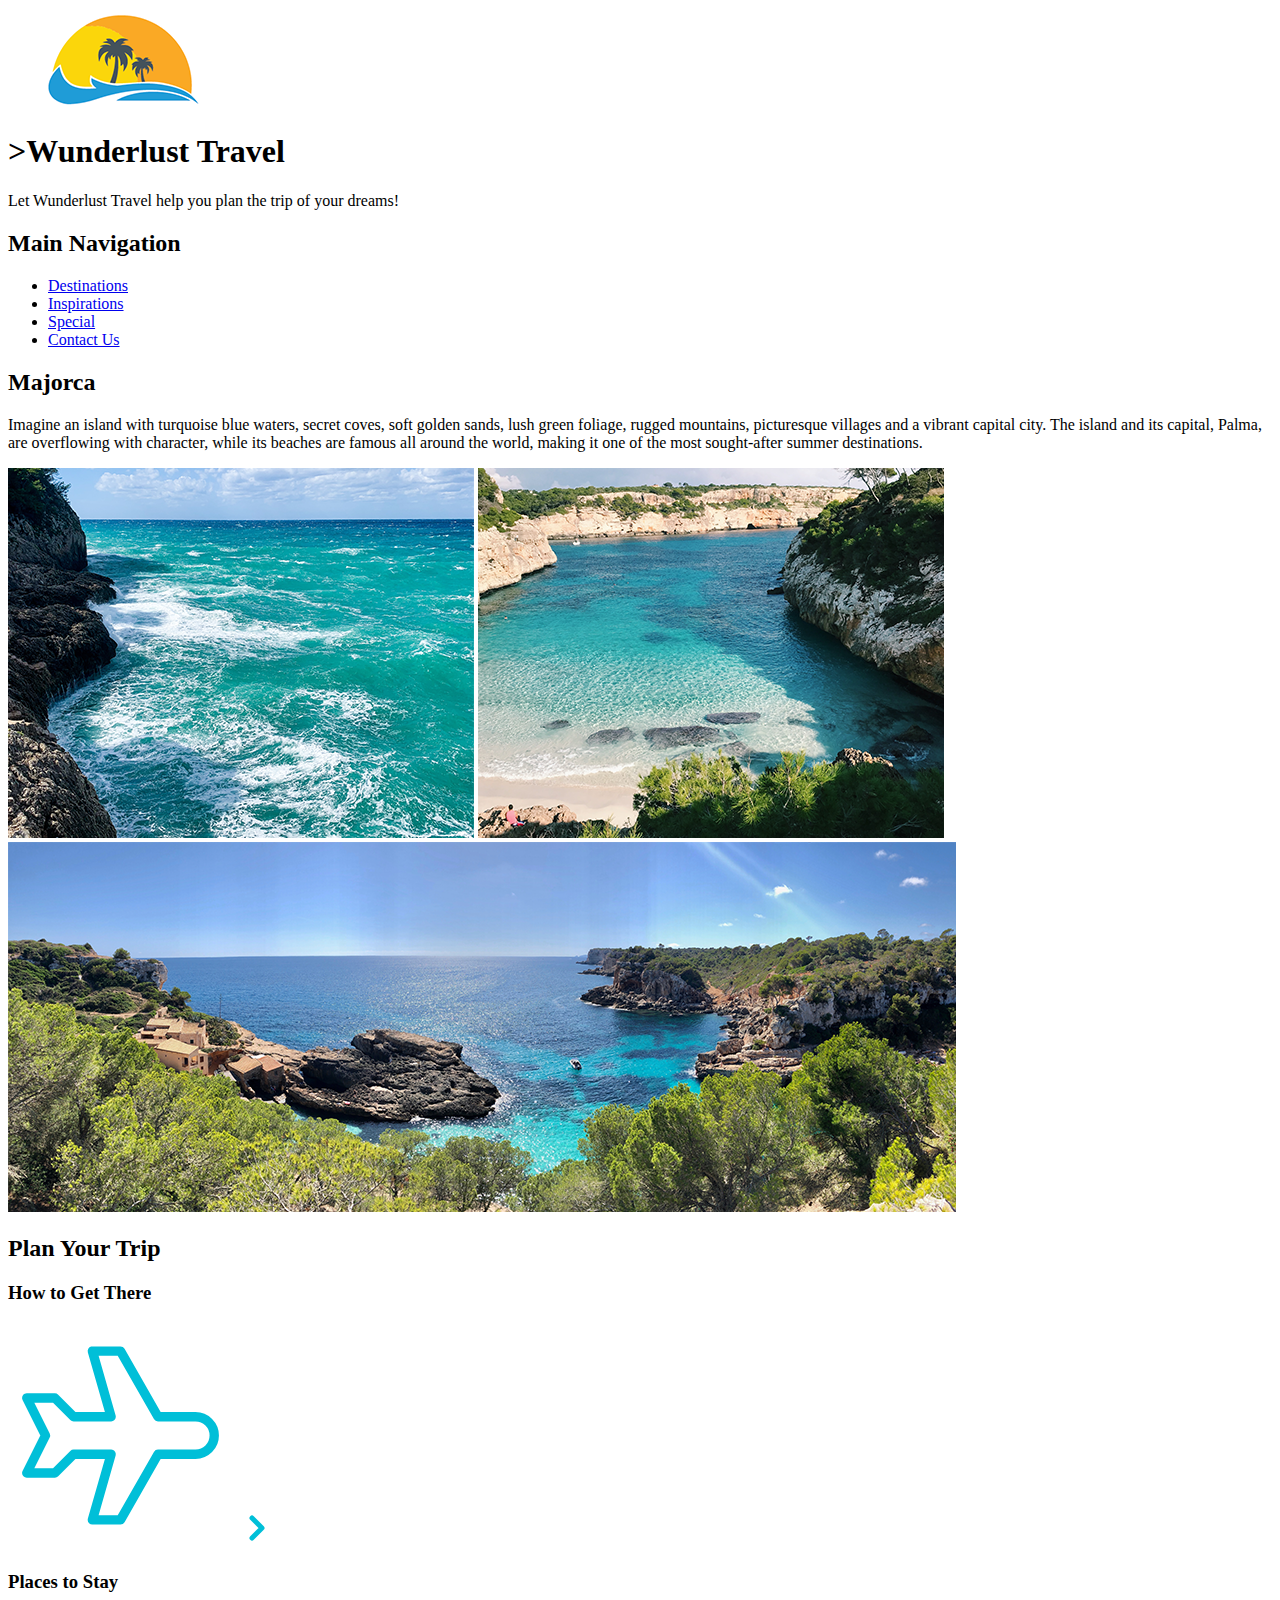
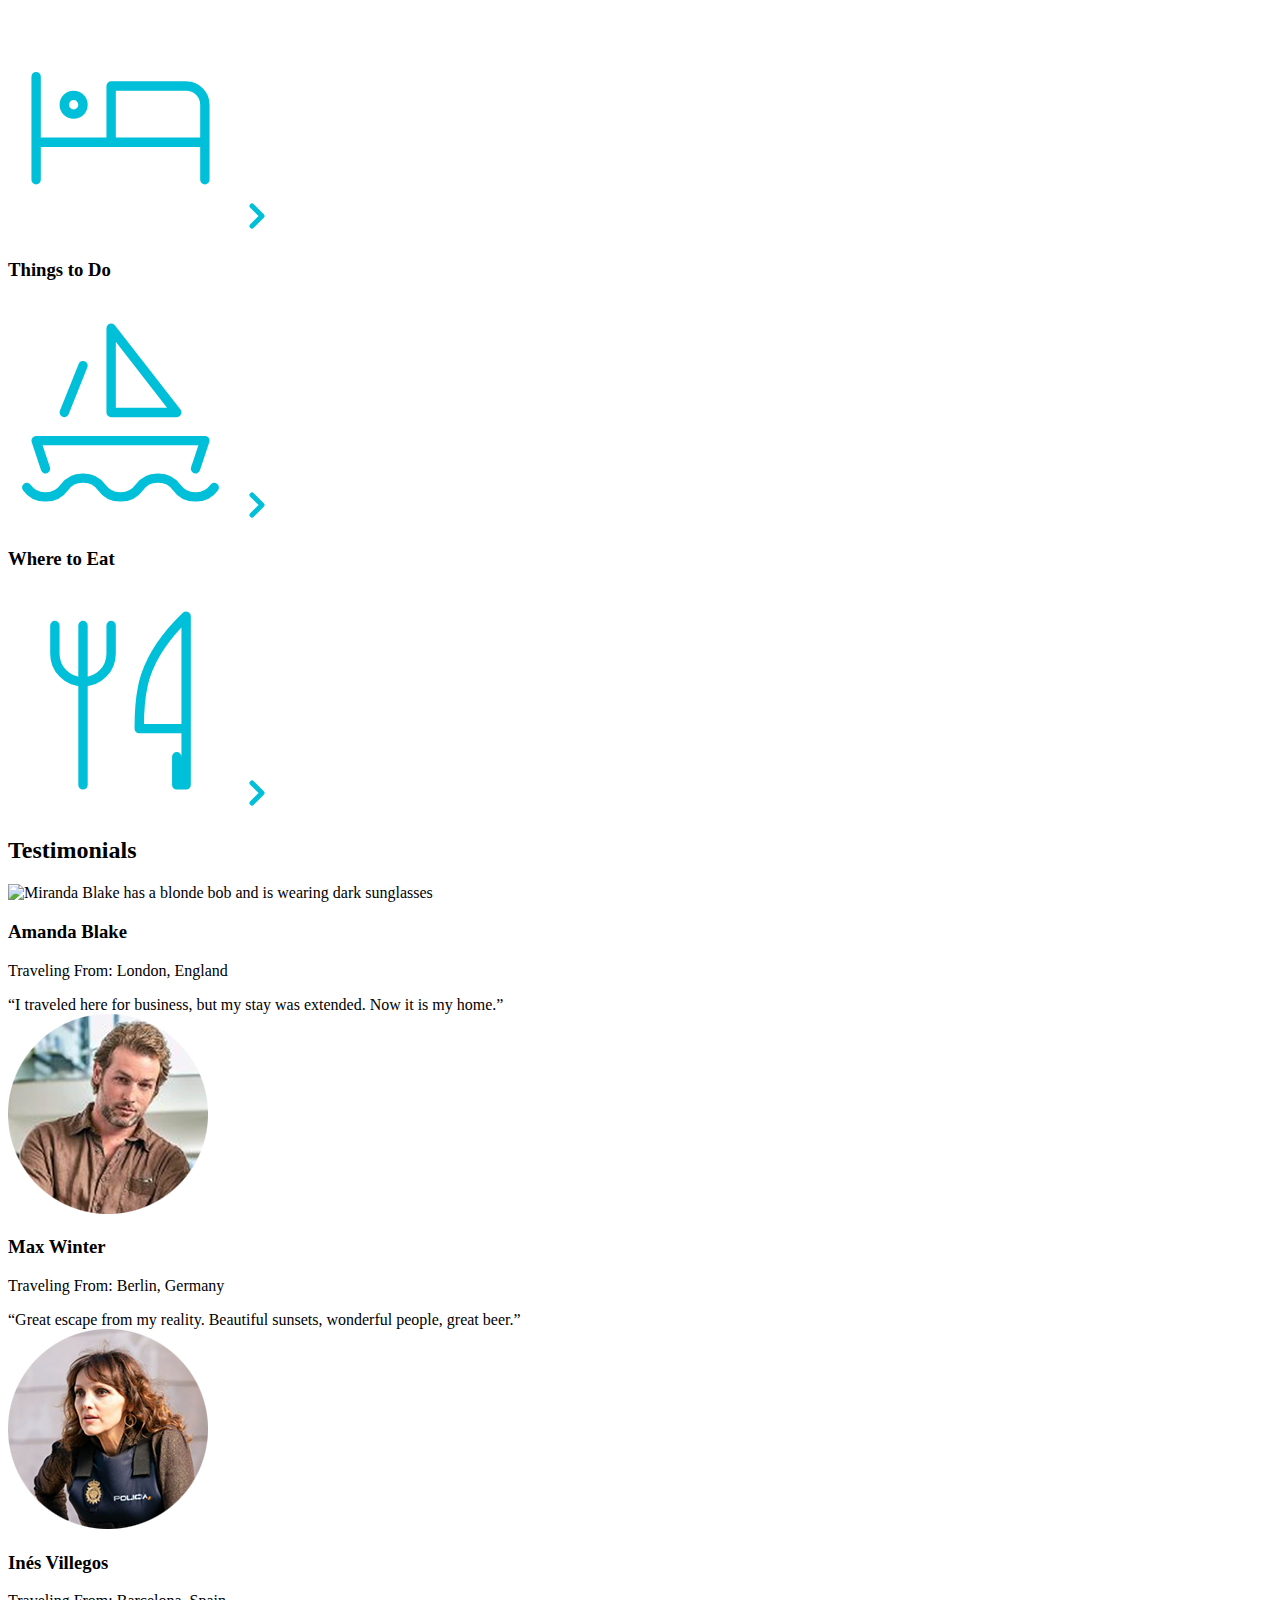
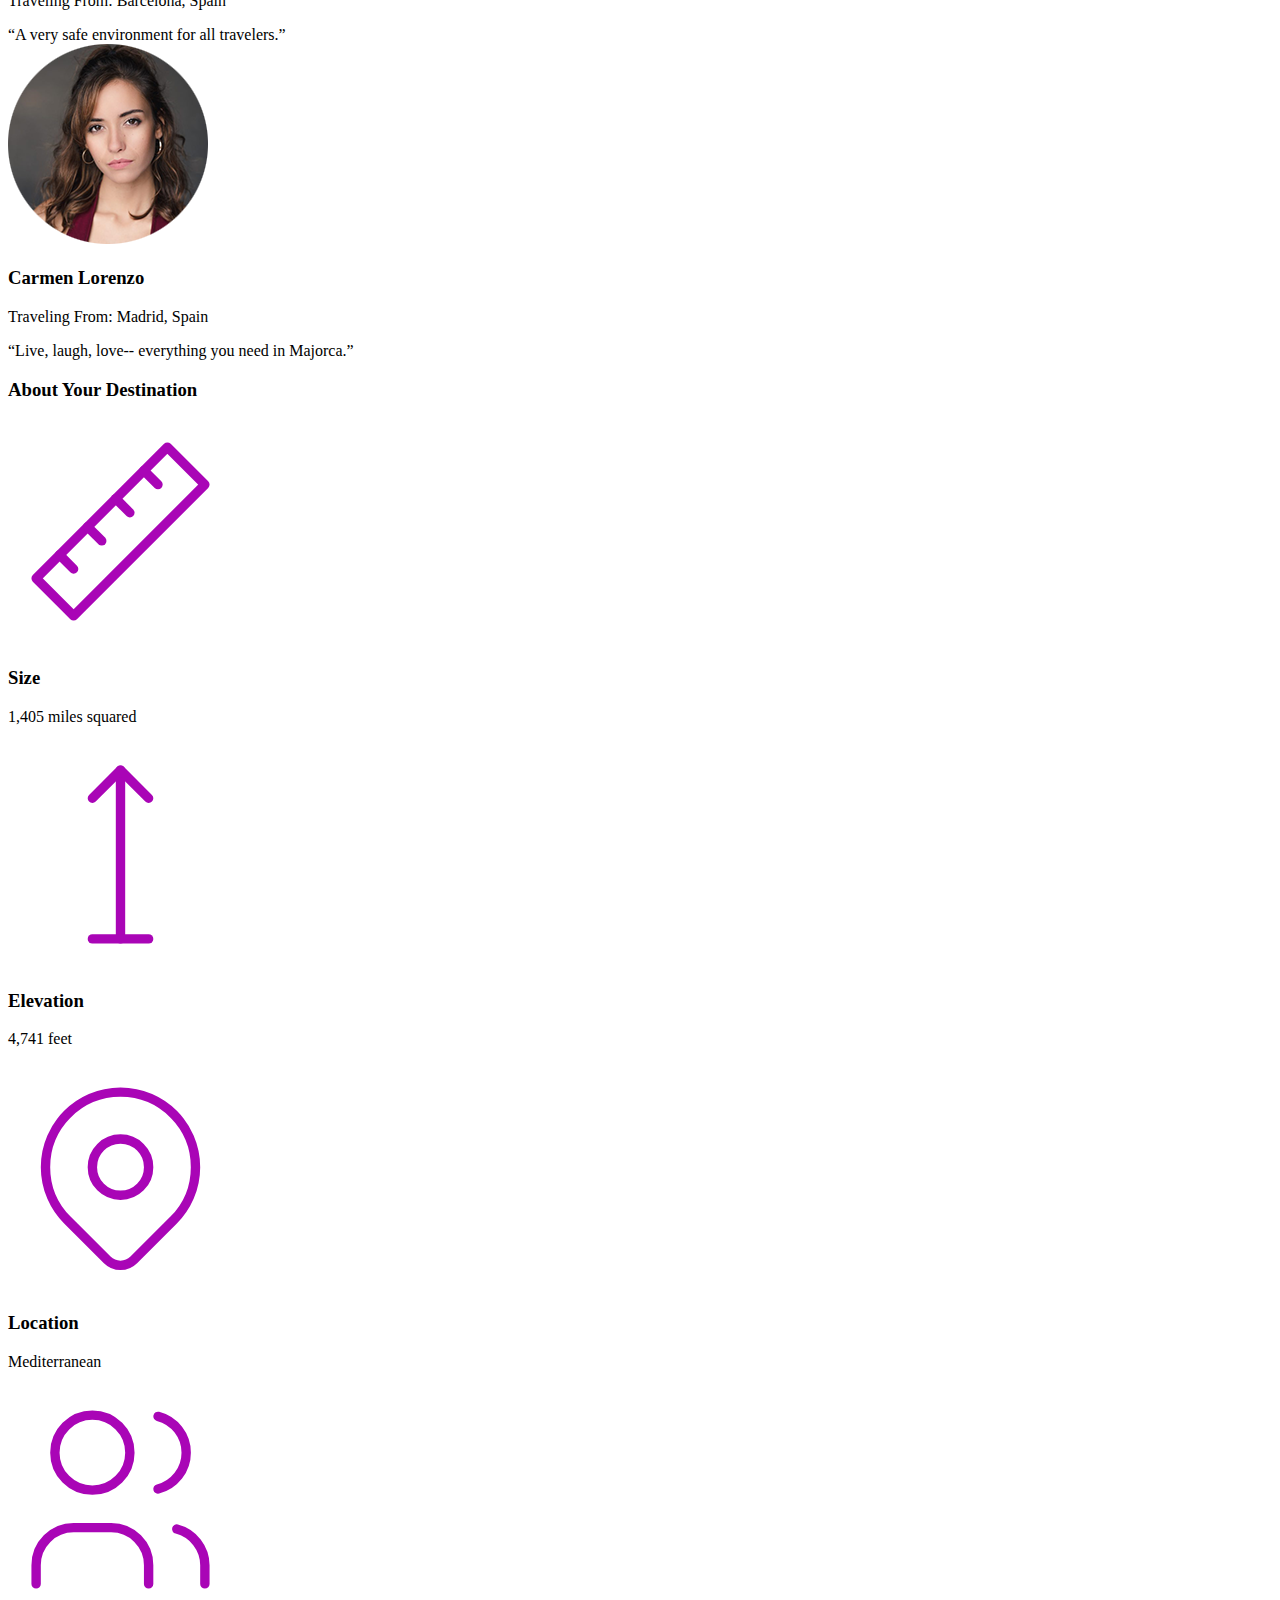
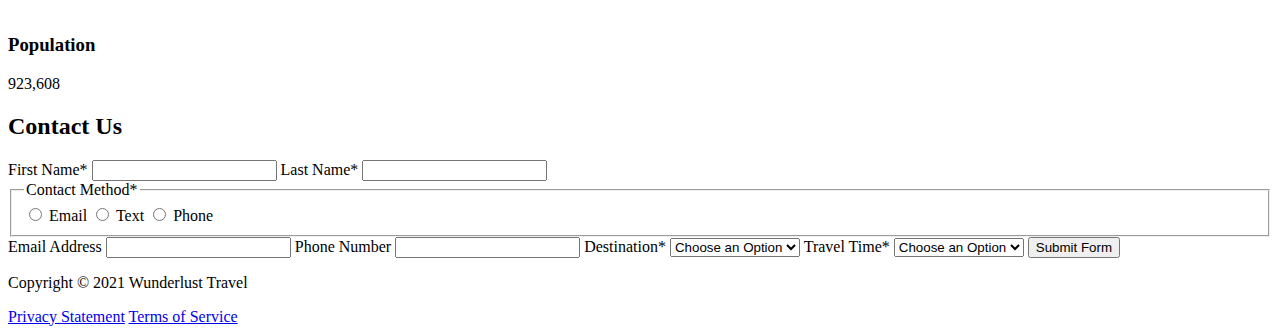
==== majorca-1.html @ b01ef1cd "Majorca.html" ====
<!DOCTYPE html>
<html lang="en">

<head>
    <!--         Add all required tags in the head here - meta tags for SEO, responsiveness, and with info about the page, etc., in addition to tags to create a card on Twitter with a large image and open graph tags to allow for sharing on other social media sites -->
    <meta charset="utf-8">
    <meta name="author" content="Bryan Nolasco">
    <meta name="description"
        content="Wunderlust is a website intended for those who are travelng to see beautiful island for those who want to go on vacation or for people who just want to spend time with their family.">
    <meta name="viewport" content="width=device-width, initial-scale=1">
    <title>Wundrlust Travel</title>
    <meta property="og:title" content="Wunderlust">
    <meta property="og:type" content="Website">
    <meta property="og:url" content="https://banolasc.github.io/wunderlust/">
    <meta property="og:image" content="logo.png">
    <meta name="twitter:card" content="summary">
    <meta name="twitter:title" content="Wunderlust">
    <meta name="twitter:description"
        content="Wunderlust is a website intended for those who are travelng to see beautiful island for those who want to go on vacation or for people who just want to spend time with their family.">
    <meta name="twitter:image" content="logo.png">
    




</head>

<body>
    <!--         Reveiew the document and add the proper tags to all of the headings  throughout. Use the outline feature in the validator to ensure that these have been added correctly. See the image of the correct outline as a reference if you have questions 

Also review the alt text on all of the images to ensure that it is descriptive and appropriate-->
    <header>
        <img src="images/logo.png"
            alt="The Wunderlust logo shows blue waves and the outline of two palm trees against an orange sun">
        <h1>>Wunderlust Travel</h1>
        <p>Let Wunderlust Travel help you plan the trip of your dreams!</p>
        <nav>
            <h2>Main Navigation</h2>
            <ul>
                <li><a href="#">Destinations</a></li>
                <li><a href="#">Inspirations</a></li>
                <li><a href="#">Special</a></li>
                <li><a href="#">Contact Us</a></li>
            </ul>
        </nav>
    </header>
    <main>
        <article>
            <h2>Majorca</h2>
            <p>Imagine an island with turquoise blue waters, secret coves, soft golden sands, lush green foliage, rugged
                mountains, picturesque villages and a vibrant capital city. The island and its capital, Palma, are
                overflowing with character, while its beaches are famous all around the world, making it one of the most
                sought-after summer destinations.</p>
            <img src="images/majorca-waves.png"
                alt="Turquoise blue waters with white wave caps crashing against a rock cliff">
            <img src="images/majorca-beach.png" alt="Majorca Beach has blue water seen with many green hills.">
            <img src="images/majorca-cove.png"
                alt="Deep blue water leading to the horizon with the island and trees in the foreground">
            <section>
                <h2>Plan Your Trip</h2>
                <section>
                    <h3>How to Get There</h3>
                    <svg xmlns="http://www.w3.org/2000/svg" class="icon icon-tabler icon-tabler-plane" width="225"
                        height="225" viewBox="0 0 24 24" stroke-width="1" stroke="#00bfd8" fill="none"
                        stroke-linecap="round" stroke-linejoin="round">
                        <path stroke="none" d="M0 0h24v24H0z" fill="none" />
                        <path d="M16 10h4a2 2 0 0 1 0 4h-4l-4 7h-3l2 -7h-4l-2 2h-3l2 -4l-2 -4h3l2 2h4l-2 -7h3z" />
                    </svg>
                    <a href="#" title="Search for flights">
                        <svg xmlns="http://www.w3.org/2000/svg" class="icon icon-tabler icon-tabler-chevron-right"
                            width="40" height="40" viewBox="0 0 24 24" stroke-width="3" stroke="#00bfd8" fill="none"
                            stroke-linecap="round" stroke-linejoin="round">
                            <path stroke="none" d="M0 0h24v24H0z" fill="none" />
                            <polyline points="9 6 15 12 9 18" />
                        </svg>
                    </a>
                </section>
                <section>
                    <h3>Places to Stay</h3>
                    <svg xmlns="http://www.w3.org/2000/svg" class="icon icon-tabler icon-tabler-bed" width="225"
                        height="225" viewBox="0 0 24 24" stroke-width="1" stroke="#00bfd8" fill="none"
                        stroke-linecap="round" stroke-linejoin="round">
                        <path stroke="none" d="M0 0h24v24H0z" fill="none" />
                        <path d="M3 7v11m0 -4h18m0 4v-8a2 2 0 0 0 -2 -2h-8v6" />
                        <circle cx="7" cy="10" r="1" />
                    </svg>
                    <a href="#" title="Search for hotels">
                        <svg xmlns="http://www.w3.org/2000/svg" class="icon icon-tabler icon-tabler-chevron-right"
                            width="40" height="40" viewBox="0 0 24 24" stroke-width="3" stroke="#00bfd8" fill="none"
                            stroke-linecap="round" stroke-linejoin="round">
                            <path stroke="none" d="M0 0h24v24H0z" fill="none" />
                            <polyline points="9 6 15 12 9 18" />
                        </svg>
                    </a>
                </section>
                <section>
                    <h3>Things to Do</h3>
                    <svg xmlns="http://www.w3.org/2000/svg" class="icon icon-tabler icon-tabler-sailboat" width="225"
                        height="225" viewBox="0 0 24 24" stroke-width="1" stroke="#00bfd8" fill="none"
                        stroke-linecap="round" stroke-linejoin="round">
                        <path stroke="none" d="M0 0h24v24H0z" fill="none" />
                        <path
                            d="M2 20a2.4 2.4 0 0 0 2 1a2.4 2.4 0 0 0 2 -1a2.4 2.4 0 0 1 2 -1a2.4 2.4 0 0 1 2 1a2.4 2.4 0 0 0 2 1a2.4 2.4 0 0 0 2 -1a2.4 2.4 0 0 1 2 -1a2.4 2.4 0 0 1 2 1a2.4 2.4 0 0 0 2 1a2.4 2.4 0 0 0 2 -1" />
                        <path d="M4 18l-1 -3h18l-1 3" />
                        <path d="M11 12h7l-7 -9v9" />
                        <line x1="8" y1="7" x2="6" y2="12" />
                    </svg>
                    <a href="#" title="Search for Activities">
                        <svg xmlns="http://www.w3.org/2000/svg" class="icon icon-tabler icon-tabler-chevron-right"
                            width="40" height="40" viewBox="0 0 24 24" stroke-width="3" stroke="#00bfd8" fill="none"
                            stroke-linecap="round" stroke-linejoin="round">
                            <path stroke="none" d="M0 0h24v24H0z" fill="none" />
                            <polyline points="9 6 15 12 9 18" />
                        </svg>
                    </a>
                </section>
                <section>
                    <h3>Where to Eat</h3>
                    <svg xmlns="http://www.w3.org/2000/svg" class="icon icon-tabler icon-tabler-tools-kitchen-2"
                        width="225" height="225" viewBox="0 0 24 24" stroke-width="1" stroke="#00bfd8" fill="none"
                        stroke-linecap="round" stroke-linejoin="round">
                        <path stroke="none" d="M0 0h24v24H0z" fill="none" />
                        <path
                            d="M19 3v12h-5c-.023 -3.681 .184 -7.406 5 -12zm0 12v6h-1v-3m-10 -14v17m-3 -17v3a3 3 0 1 0 6 0v-3" />
                    </svg>
                    <a href="#" title="Search for Restaurants">
                        <svg xmlns="http://www.w3.org/2000/svg" class="icon icon-tabler icon-tabler-chevron-right"
                            width="40" height="40" viewBox="0 0 24 24" stroke-width="3" stroke="#00bfd8" fill="none"
                            stroke-linecap="round" stroke-linejoin="round">
                            <path stroke="none" d="M0 0h24v24H0z" fill="none" />
                            <polyline points="9 6 15 12 9 18" />
                        </svg>
                    </a>
                </section>
            </section>
            <section>
                <h2>Testimonials</h2>
                <section>
                    <img src="images/mirando-blake.png"
                        alt="Miranda Blake has a blonde bob and is wearing dark sunglasses">
                    <h3>Amanda Blake</h3>
                    <p>Traveling From: London, England</p>
                    <q>I traveled here for business, but my stay was extended. Now it is my home.</q>
                </section>
                <section>
                    <img src="images/max-winter.png"
                        alt="Max Winter is wearing a brown shirt and his hair is blonde brownish">
                    <h3>Max Winter</h3>
                    <p>Traveling From: Berlin, Germany</p>
                    <q>Great escape from my reality. Beautiful sunsets, wonderful people, great beer.</q>
                </section>
                <section>
                    <img src="images/ines-villegoes.png"
                        alt="Ines Villegos is seen to be wearing a police vest and has a dark brown reddish hair">
                    <h3>Inés Villegos</h3>
                    <p>Traveling From: Barcelona, Spain</p>
                    <q>A very safe environment for all travelers.</q>
                </section>
                <section>
                    <img src="images/carmen-lorenzo.png"
                        alt="Carmen Lorenzo has long, dark brown hair and is wearing gold hoop earrings">
                    <h3>Carmen Lorenzo</h3>
                    <p>Traveling From: Madrid, Spain</p>
                    <q>Live, laugh, love-- everything you need in Majorca.</q>
                </section>
            </section>
            <section>
                <h3>About Your Destination</h3>
                <section>
                    <svg xmlns="http://www.w3.org/2000/svg" class="icon icon-tabler icon-tabler-ruler-2" width="225"
                        height="225" viewBox="0 0 24 24" stroke-width="1" stroke="#a905b6" fill="none"
                        stroke-linecap="round" stroke-linejoin="round">
                        <path stroke="none" d="M0 0h24v24H0z" fill="none" />
                        <path d="M17 3l4 4l-14 14l-4 -4z" />
                        <path d="M16 7l-1.5 -1.5" />
                        <path d="M13 10l-1.5 -1.5" />
                        <path d="M10 13l-1.5 -1.5" />
                        <path d="M7 16l-1.5 -1.5" />
                    </svg>
                    <h3>Size</h3>
                    <p>1,405 miles squared</p>
                </section>
                <section>
                    <svg xmlns="http://www.w3.org/2000/svg" class="icon icon-tabler icon-tabler-arrow-top-bar"
                        width="225" height="225" viewBox="0 0 24 24" stroke-width="1" stroke="#a905b6" fill="none"
                        stroke-linecap="round" stroke-linejoin="round">
                        <path stroke="none" d="M0 0h24v24H0z" fill="none" />
                        <line x1="12" y1="21" x2="12" y2="3" />
                        <path d="M15 6l-3 -3l-3 3" />
                        <line x1="9" y1="21" x2="15" y2="21" />
                    </svg>
                    <h3>Elevation</h3>
                    <p>4,741 feet</p>
                </section>
                <section>
                    <svg xmlns="http://www.w3.org/2000/svg" class="icon icon-tabler icon-tabler-map-pin" width="225"
                        height="225" viewBox="0 0 24 24" stroke-width="1" stroke="#a905b6" fill="none"
                        stroke-linecap="round" stroke-linejoin="round">
                        <path stroke="none" d="M0 0h24v24H0z" fill="none" />
                        <circle cx="12" cy="11" r="3" />
                        <path d="M17.657 16.657l-4.243 4.243a2 2 0 0 1 -2.827 0l-4.244 -4.243a8 8 0 1 1 11.314 0z" />
                    </svg>
                    <h3>Location</h3>
                    <p>Mediterranean</p>
                </section>
                <section>
                    <svg xmlns="http://www.w3.org/2000/svg" class="icon icon-tabler icon-tabler-users" width="225"
                        height="225" viewBox="0 0 24 24" stroke-width="1" stroke="#a905b6" fill="none"
                        stroke-linecap="round" stroke-linejoin="round">
                        <path stroke="none" d="M0 0h24v24H0z" fill="none" />
                        <circle cx="9" cy="7" r="4" />
                        <path d="M3 21v-2a4 4 0 0 1 4 -4h4a4 4 0 0 1 4 4v2" />
                        <path d="M16 3.13a4 4 0 0 1 0 7.75" />
                        <path d="M21 21v-2a4 4 0 0 0 -3 -3.85" />
                    </svg>
                    <h3>Population</h3>
                    <p>923,608</p>
                </section>
            </section>
            <section>
                <h2>Contact Us</h2>
                <form method="post" action="https://wp.zybooks.com/form-viewer.php">
                    <label for="fName">First Name<span>*</span></label>
                    <input type="text" name="fName" id="fName" autocomplete="given-name" required>
                    <label for="lName">Last Name<span>*</span></label>
                    <input type="text" name="lName" id="lName" autocomplete="family-name" required>
                    <fieldset>
                        <legend>Contact Method<span>*</span></legend>
                        <input type="radio" name="contactPref" id="prefEmail" required>
                        <label for="prefEmail">Email</label>
                        <input type="radio" name="contactPref" id="prefText">
                        <label for="prefText">Text</label>
                        <input type="radio" name="contactPref" id="prefPhone">
                        <label for="prefPhone">Phone</label>
                    </fieldset>
                    <label for="email">Email Address</label>
                    <input type="email" name="email" id="email" autocomplete="email">
                    <label for="phone">Phone Number</label>
                    <input type="tel" name="phone" id="phone" autocomplete="tel">
                    <label for="destination">Destination<span>*</span></label>
                    <select name="destination" id="destination" required>
                        <option value="">Choose an Option</option>
                        <option value="barcelona">Barcelona</option>
                        <option value="granada">Granada</option>
                        <option value="ibiza">Ibiza</option>
                        <option value="madrid">Madrid</option>
                        <option value="majora">Majora</option>
                        <option value="seville">Seville</option>
                        <option value="tenerife">Tenerife</option>
                        <option value="valencia">Valencia</option>
                    </select>
                    <label for="travelTime">Travel Time<span>*</span></label>
                    <select name="travelTime" id="travelTime" required>
                        <option value="">Choose an Option</option>
                        <option value="fall">Fall</option>
                        <option value="winter">Winter</option>
                        <option value="spring">Spring</option>
                        <option value="summer">Summer</option>
                        <option value="flexible">Flexible</option>
                    </select>
                    <input type="submit" name="mySubmit" id="mySubmit" value="Submit Form">
                </form>
            </section>
        </article>
    </main>
    <footer>
        <p>Copyright &copy; 2021 Wunderlust Travel</p>
        <a href="#">Privacy Statement</a>
        <a href="#">Terms of Service</a>
    </footer>
</body>

</html>
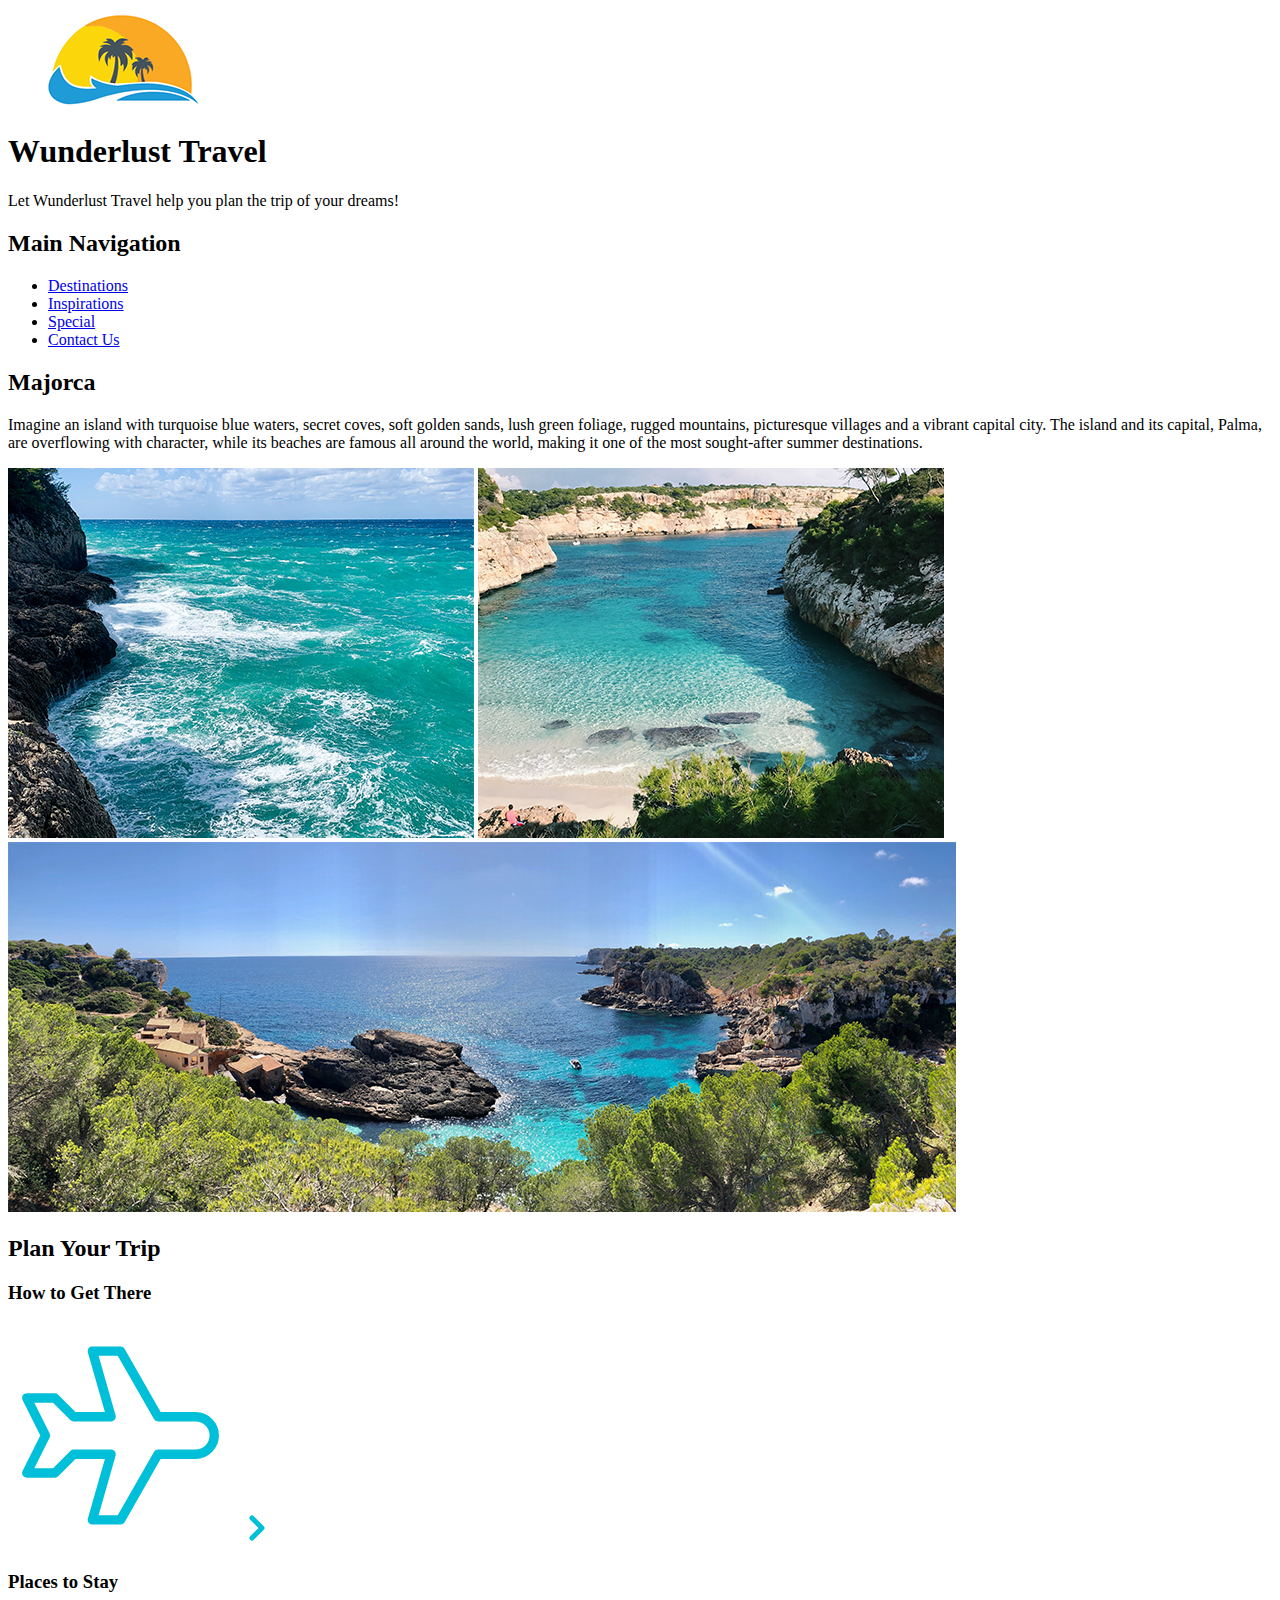
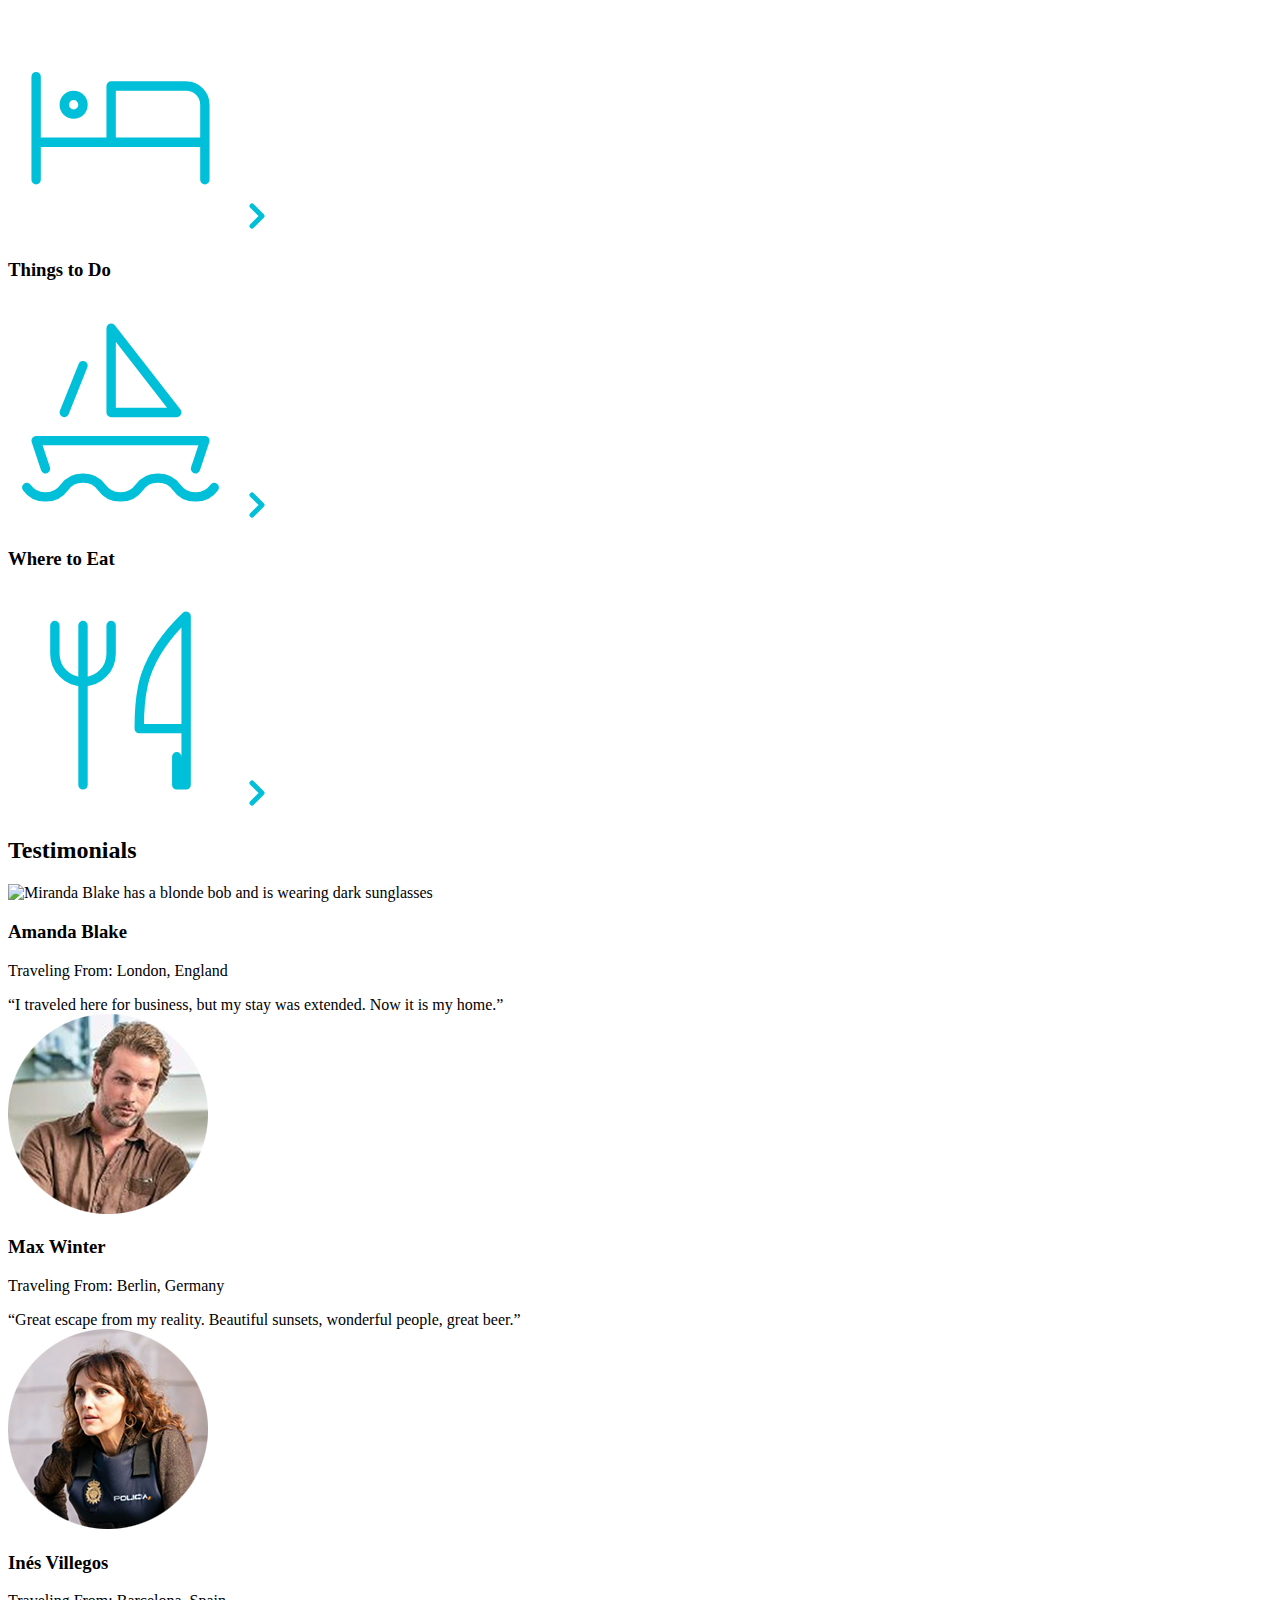
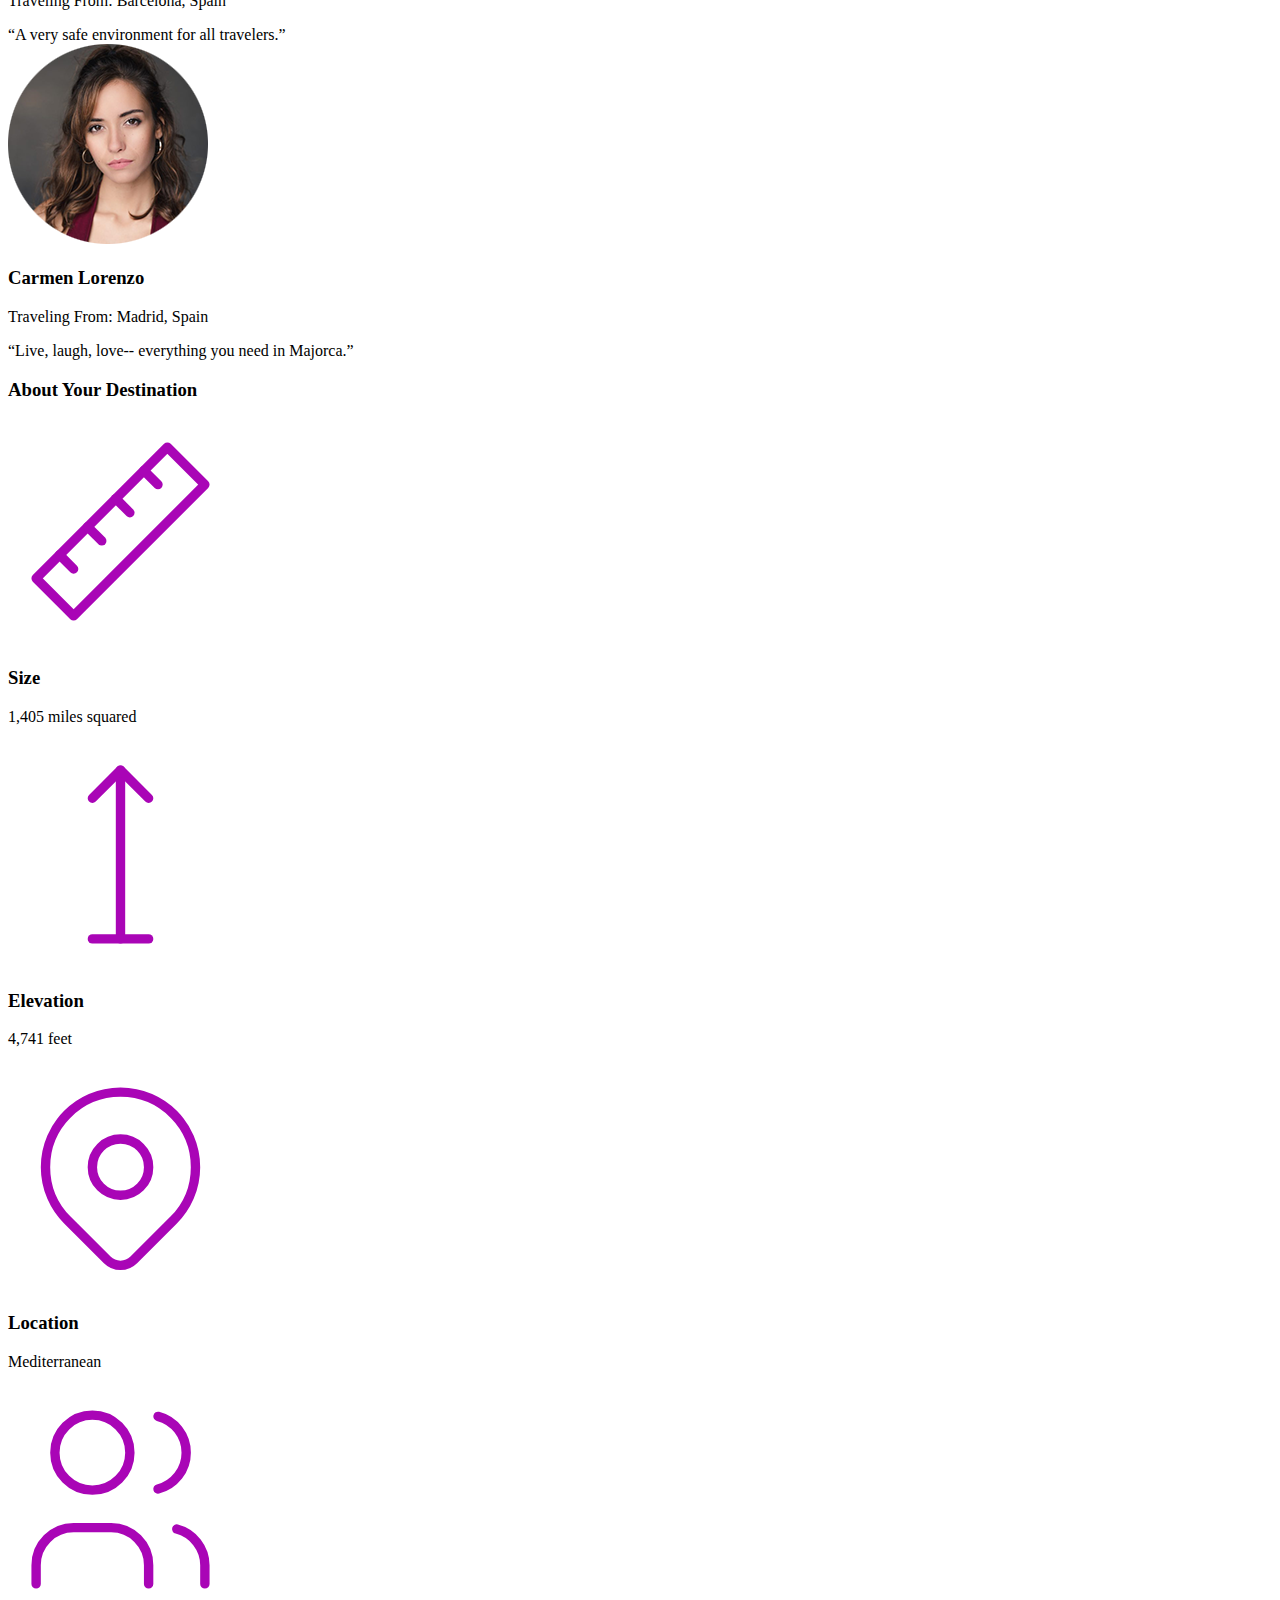
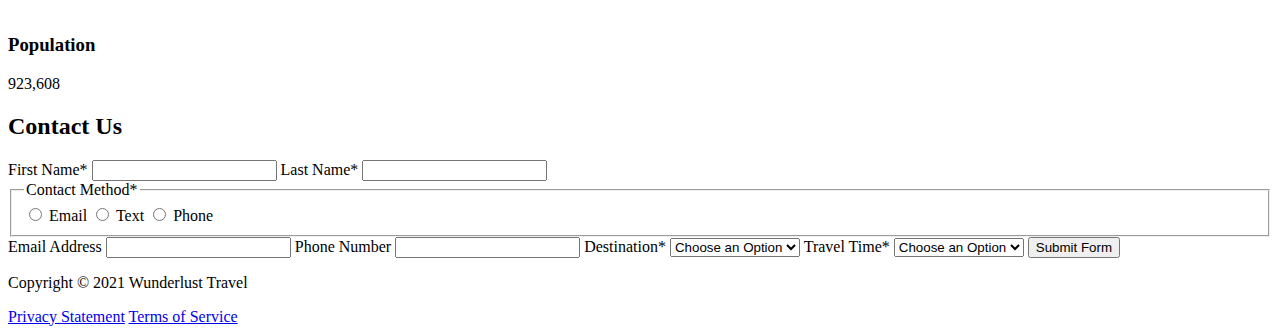
==== commit 5586329b: "Update majorca-1.html" ====
--- a/majorca-1.html
+++ b/majorca-1.html
@@ -32,7 +32,7 @@
     <header>
         <img src="images/logo.png"
             alt="The Wunderlust logo shows blue waves and the outline of two palm trees against an orange sun">
-        <h1>>Wunderlust Travel</h1>
+        <h1>Wunderlust Travel</h1>
         <p>Let Wunderlust Travel help you plan the trip of your dreams!</p>
         <nav>
             <h2>Main Navigation</h2>
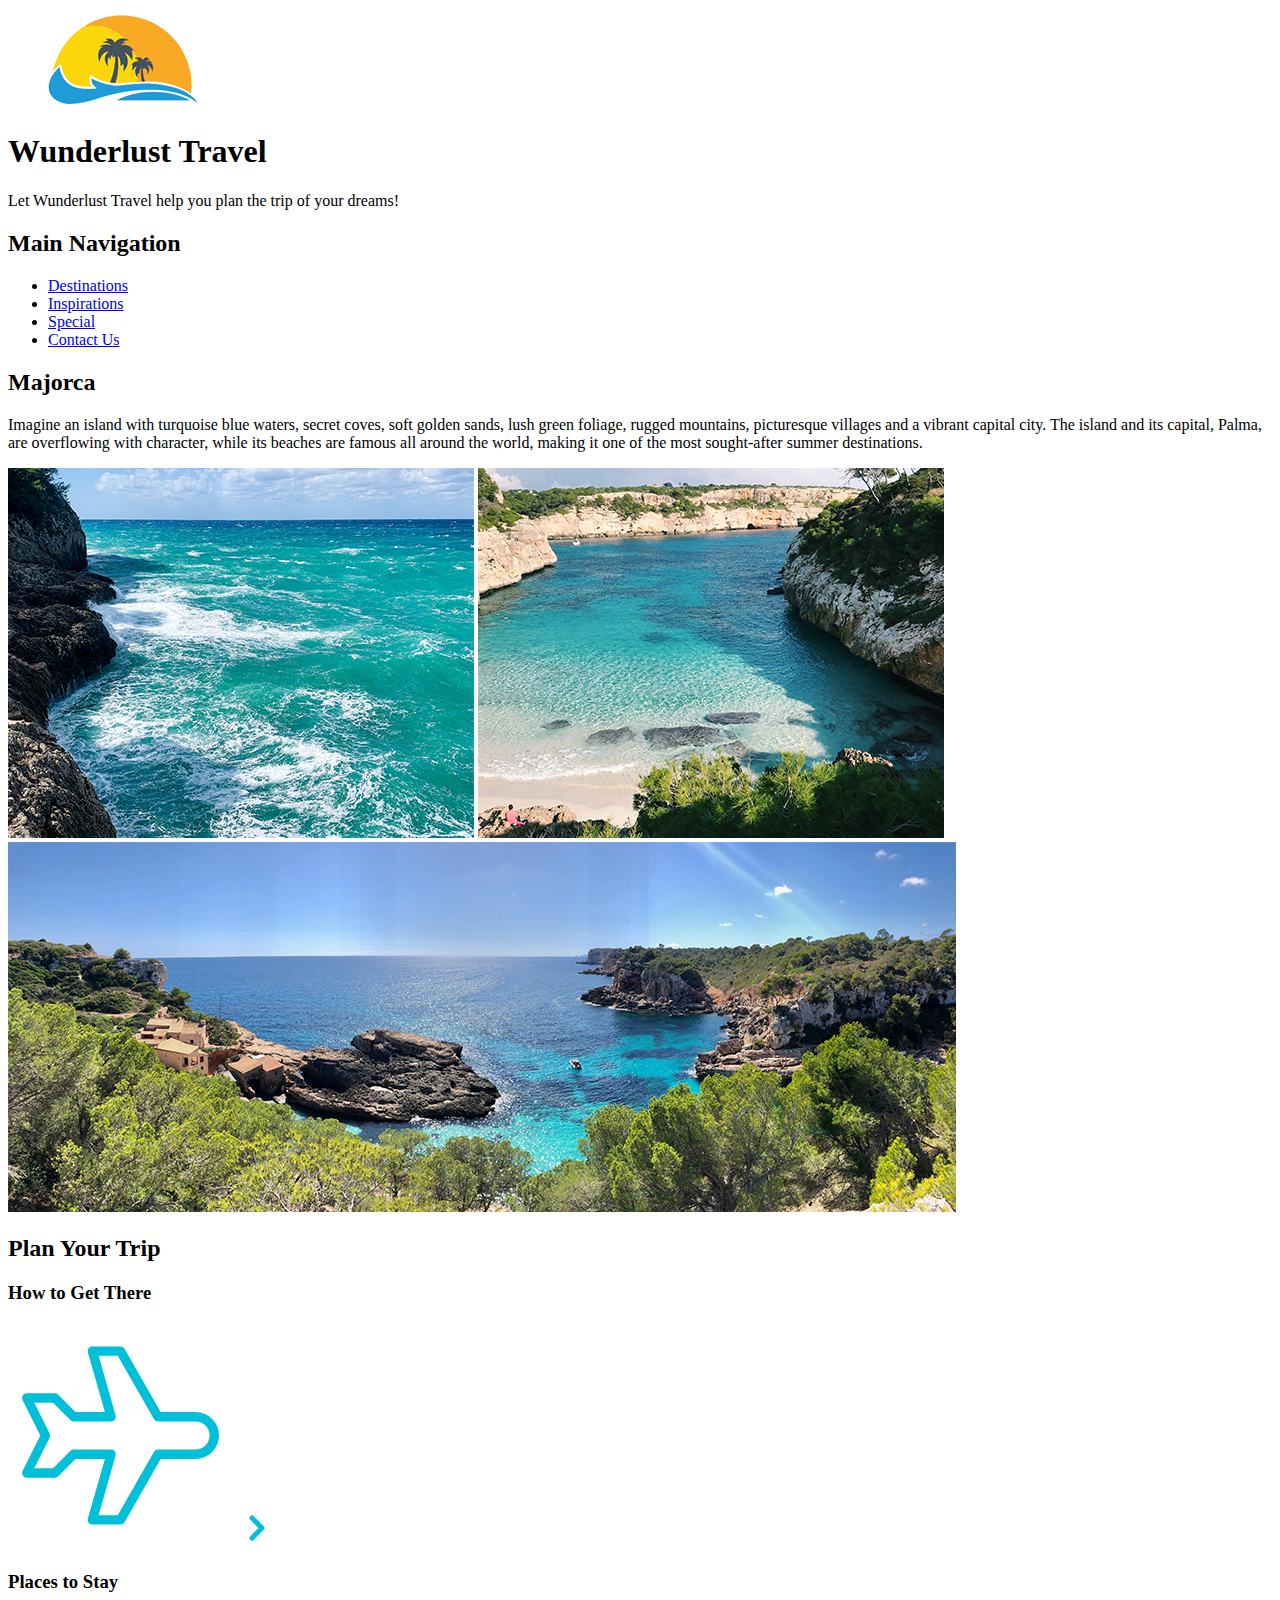
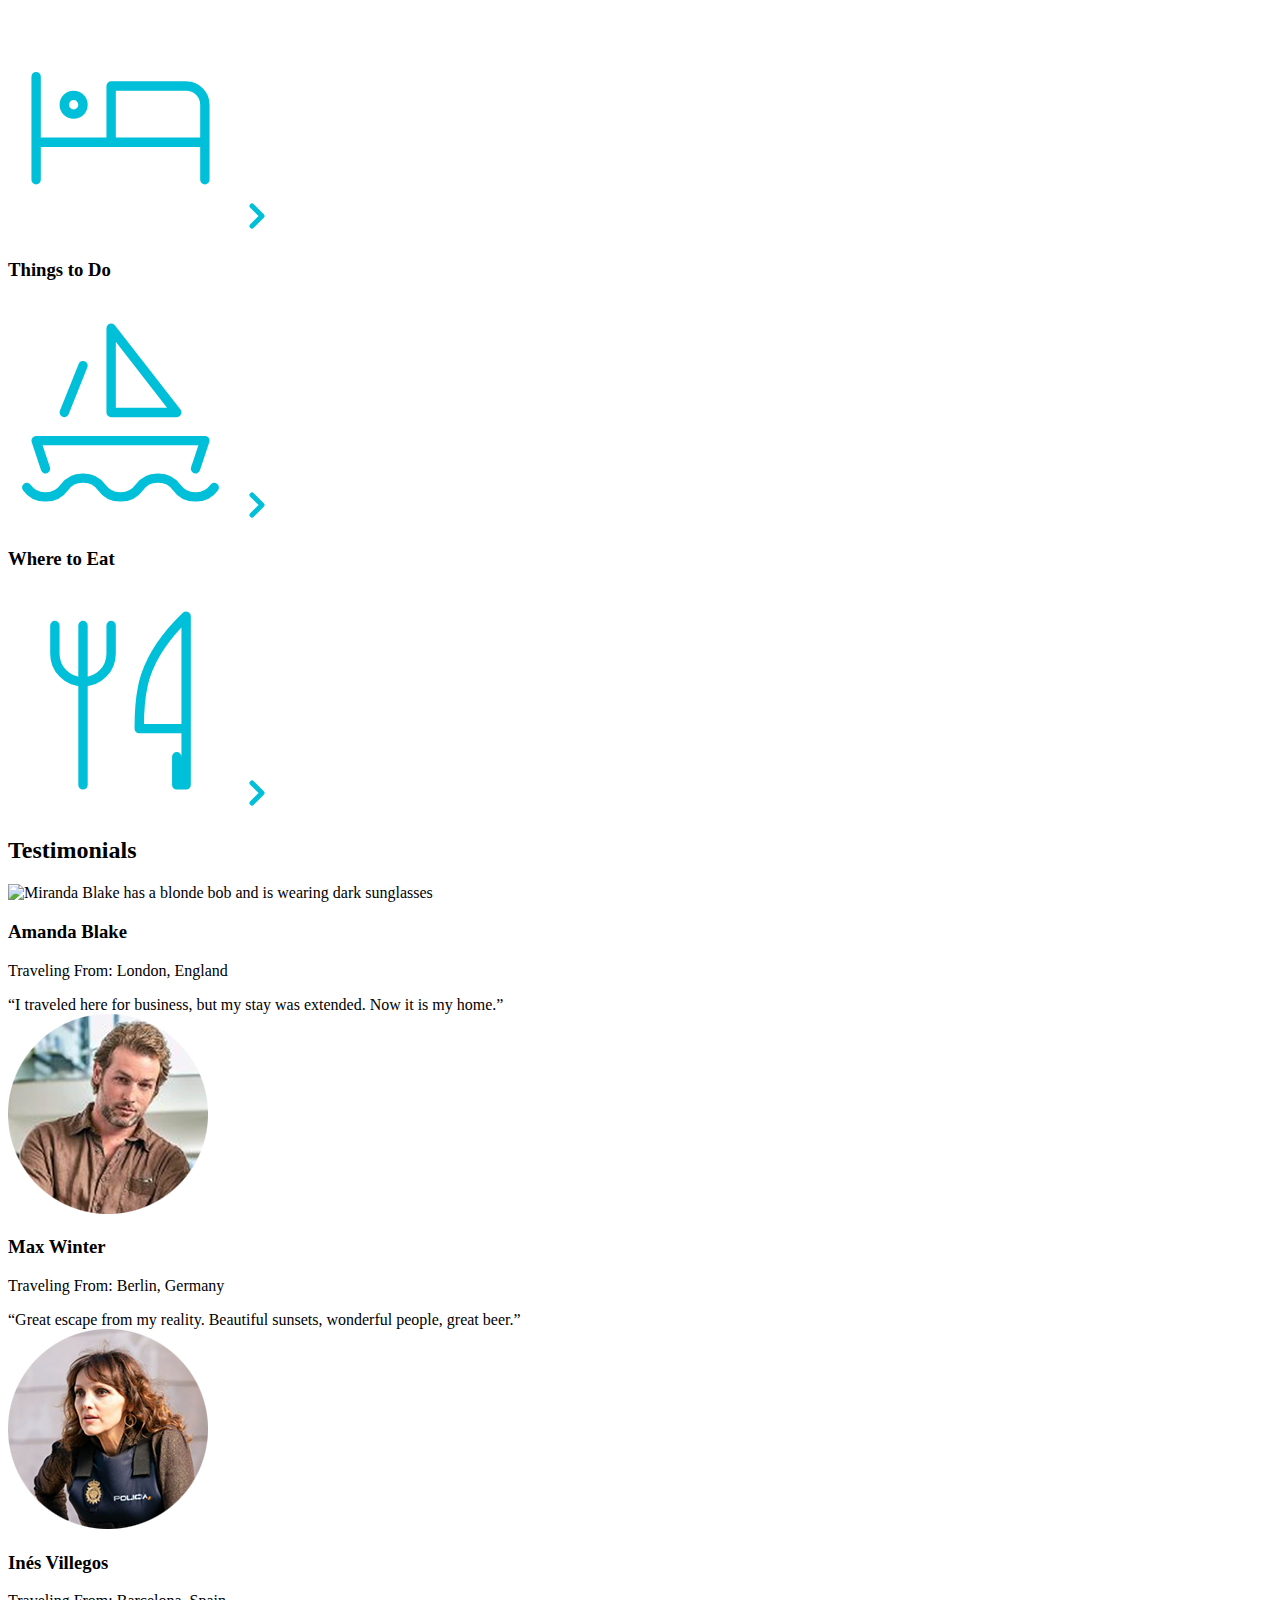
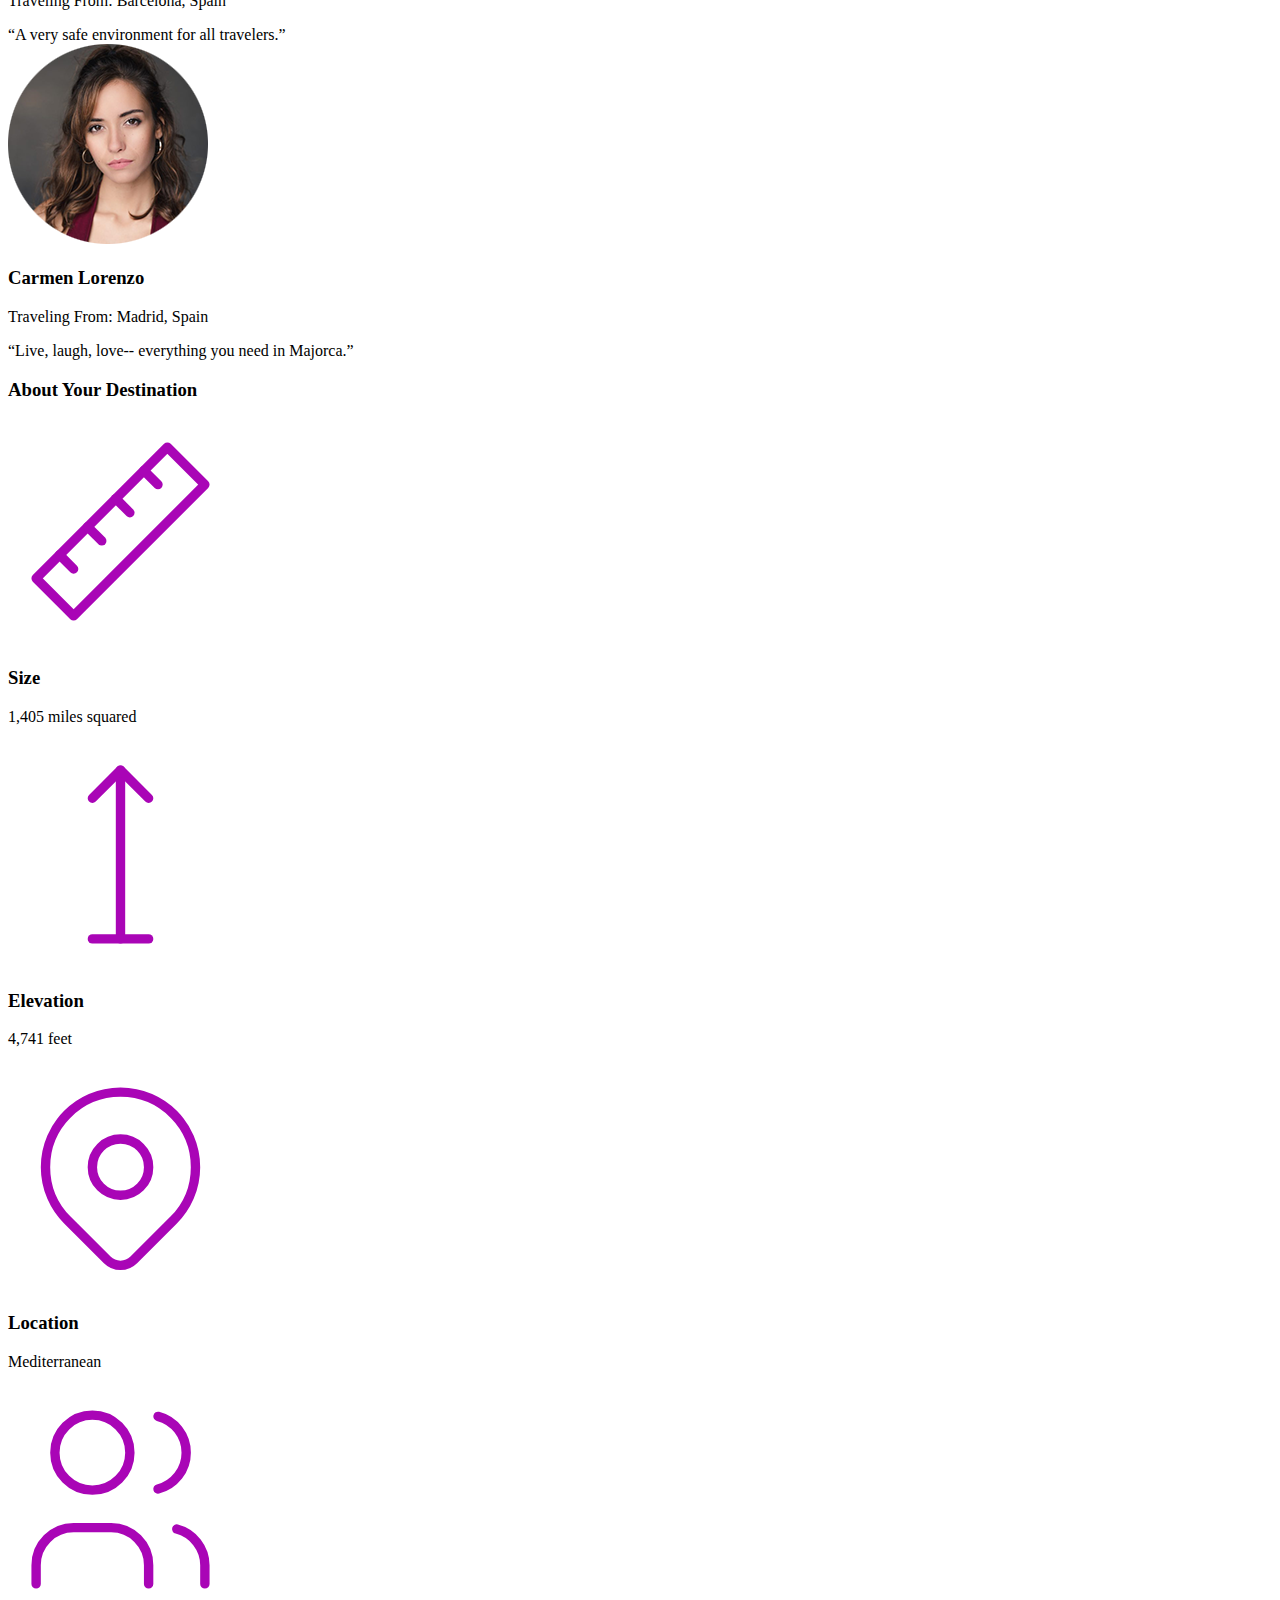
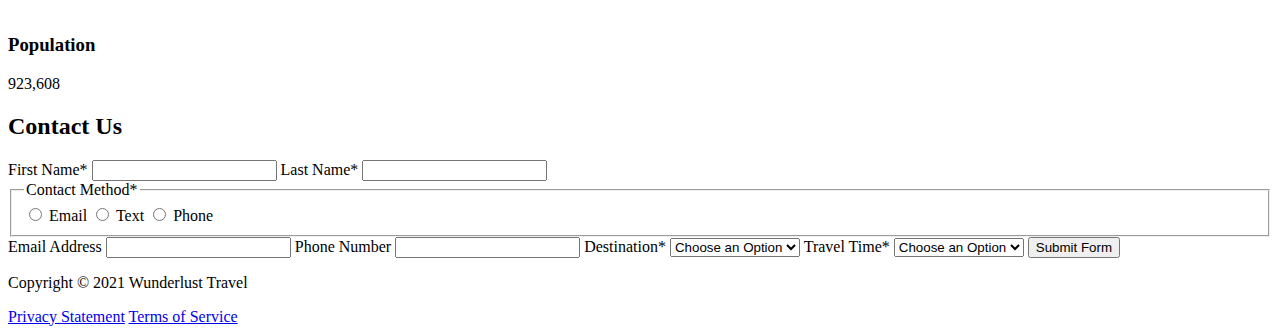
==== commit b75c351f: "final" ====
--- a/majorca-1.html
+++ b/majorca-1.html
@@ -15,7 +15,7 @@
     <meta property="og:image" content="logo.png">
     <meta name="twitter:card" content="summary">
     <meta name="twitter:title" content="Wunderlust">
-    <meta name="twitter:description"
+    <meta name="twitter:description" 
         content="Wunderlust is a website intended for those who are travelng to see beautiful island for those who want to go on vacation or for people who just want to spend time with their family.">
     <meta name="twitter:image" content="logo.png">
     
